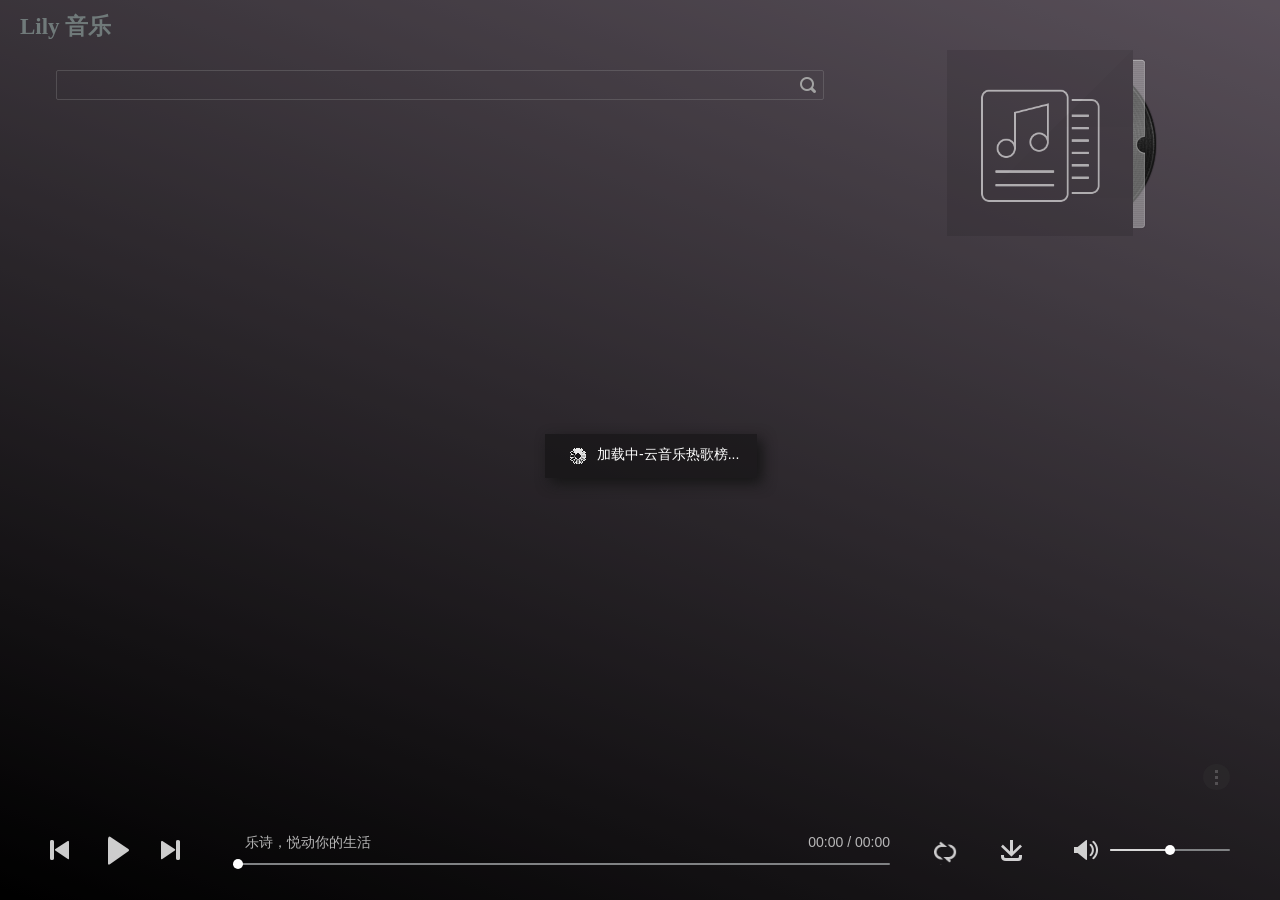
==== Lily_music/index.html @ 2f6d57e0 "结尾，暂告一段落" ====
<!doctype html>
<html>
<head>
    <meta http-equiv="Content-Type" content="text/html;charset=UTF-8">
    <meta http-equiv="X-UA-Compatible" content="IE=edge">
    <meta name="Keywords" content="关键词,关键词">
    <meta name="Description" content="网页描述">
    <meta name="viewport" content="width=device-width, initial-scale=1, user-scalable=0">
    <meta name="renderer" content="webkit">
    <meta name="generator" content="KodCloud">
    <meta http-equiv="Cache-Control" content="no-siteapp">
    
    <!-- 强制移动设备下全屏，仅支持部分浏览器) -->
    <meta name="apple-mobile-web-app-capable" content="yes">
    <meta name="apple-touch-fullscreen" content="yes">
    <meta name="apple-mobile-web-app-status-bar-style" content="black">
    <meta name="full-screen" content="yes"><!--UC强制全屏-->
    <meta name="browsermode" content="application"><!--UC应用模式-->
    <meta name="x5-fullscreen" content="true"><!--QQ强制全屏-->
    <meta name="x5-page-mode" content="app"><!--QQ应用模式-->
    
    <title>Lily_music</title>
    
    
    <!-- 引入jQuery官方类库 -->
    <script src="js/jquery.min.js"></script>
    
    <!-- 总样式表 -->
    <link rel="stylesheet" type="text/css" href="css/index.css">
    
    <!-- 响应式优化 -->
    <link rel="stylesheet" type="text/css" href="css/small.css">
    
    <!-- 滚动条美化 -->
    <link rel="stylesheet" type="text/css" href="css/jquery.mCustomScrollbar.min.css">
    
    <!-- layer弹窗插件样式文件 -->
    <link rel="stylesheet" href="js/layer/skin/default/layer.css?v=3.0.2302" id="layuicss-skinlayercss">

    <!-- 加载动画 -->
    <link type="text/css" rel="stylesheet" href="css/kr-loading.css" />
</head>
<body>

<div id="blur-img"></div>

<!-- 头部logo -->
<div class="header">
    <div class="logo">
        Lily 音乐
    </div>
</div> 

<!-- 中间 -->
<div class="center">
    <div class="container">
        <div class="btn-bar">
            <!-- tab按钮区 -->
            <div class="btn-box" id="btn-area">
                <span class="btn" data-action="player" hidden>正在播放</span>
                <span class="btn active" data-action="list" title="正在播放列表">播放列表</span>
            </div>
            <div class="serchsongs">
                <input type="text" name="keywords" maxlength="16" id="krserwords"/>
                <div class="searchDivIcon"><span class="searchIcon"></span></div>
            </div>
        </div> 
        
        <div class="data-area">
            <!--歌曲歌单-->
            <div id="sheet" class="data-box" hidden></div>
            
            <!--音乐播放列表-->
            <div id="main-list" class="music-list data-box mCustomScrollbar" data-mcs-theme="minimal">

            </div>
        </div>
        
        <!-- 右侧封面及歌词展示 -->
        <div class="player" id="player">
            <!--歌曲封面-->
            <div class="cover">
                <img src="images/player_cover.png" class="music-cover" id="music-cover">
            </div>
            <!--滚动歌词-->
            <div class="lyric">
                <ul id="lyric"></ul>
            </div>
            <div id="music-info" title="点击查看歌曲信息"></div>
        </div>
    </div>
</div>

<!--播放器-->
<audio id="audio"></audio>

<!-- 播放器底部区域 -->
<div class="footer">
    <div class="container">
        <div class="con-btn">
            <a href="javascript:;" class="player-btn btn-prev" title="上一首"></a>
            <a href="javascript:;" class="player-btn btn-play" title="暂停/继续"></a>
            <a href="javascript:;" class="player-btn btn-next" title="下一首"></a>
        </div>
    

        <div class="vol">
            <div class="quiet">
                <a href="javascript:;" class="player-btn btn-quiet" title="静音"></a>
            </div>
            <div class="volume">
                <div class="volume-box">  
                    <div id="volume-progress" class="mkpgb-area">
                        <div class="mkpgb-bar"></div>
                        <div class="mkpgb-cur"></div>
                        <div class="mkpgb-dot"></div>
                    </div>
                </div>
            </div>
        </div>
        
        <div class="others">
            <a href="javascript:;" class="player-btn btn-order" title="列表循环"></a>
            <a href="javascript:;" class="player-btn btn-download" title="下载"></a>
        </div>

        <div class="progress">
            <div class="progress_msg">
                <div class="music_title">乐诗，悦动你的生活</div>
                <div class="time_area">
                    <span class="current_time">00:00</span> /
                    <span class="all_time">00:00</span>
                </div>
            <div class="clear"></div>
            </div>
            <div class="progress-box">  
                <div id="music-progress" class="mkpgb-area">
                    <div class="mkpgb-bar"></div>
                    <div class="mkpgb-cur"></div>
                    <div class="mkpgb-dot"></div>
                </div>
            </div>
        </div>
    </div>
</div>
<!--下载按钮-->
<a id="downabo" download=""></a>

<!-- 加载动画相关js -->
<script src="js/sg.js"></script>
<script src="js/kr_util.js"></script>

<!-- layer弹窗插件 -->
<script src="js/layer/layer.js"></script>

<!-- 列表方法 -->
<script src="js/list_function.js"></script>

<!-- 注册播放器 -->
<script src="js/music_play.js"></script>

<!-- 装载歌词 -->
<script src="js/lyric.js"></script>

<!-- 滚动条美化插件 -->
<script src="js/jquery.mCustomScrollbar.concat.min.js"></script>

<!-- 背景模糊化插件 -->
<script src="js/background-blur.min.js"></script>


</body>
</html>
---- Lily_music/css/index.css ----
@charset "utf-8";

blockquote, body, button, dd, dl, dt, fieldset, form, h1, h2, h3, h4, h5, h6, hr, html, input, lengend, li, ol, p, pre, td, textarea, th, ul {
    margin: 0;
    padding: 0
}
audio{display: none;}
body, button, input, select, textarea, th {
    color: #333;
    background-color: #fff;
    font-size: 14px;
    line-height: 1.5;
    font-family: poppin, 'PingFang SC', Tahoma, Arial, \5FAE\8F6F\96C5\9ED1, sans-serif;
    font-family: Tahoma, Arial, \5FAE\8F6F\96C5\9ED1, sans-serif/9
}
h1, h2, h3, h4, h5, h6 {
    font-size: 100%
}
li {
    list-style: none
}
img {
    border: 0 none;
    -ms-interpolation-mode: bicubic;
    image-rendering: optimizeQuality
}
input[type=button], input[type=submit] {
    cursor: pointer
}
button {
    cursor: pointer
}
table {
    border-collapse: collapse;
    border-spacing: 0
}
a {
    color: #333;
    text-decoration: none
}
a:hover {
    color: #31c27c;
    text-decoration: none
}
a:focus, button:focus, input:focus {
    outline: 0
}
.text-center {text-align: center;}
.clear-fix {zoom: 1;}
.clear-fix:before, .clear-fix:after {display: table;line-height: 0;content: "";}
.clear-fix:after {clear: both; }
.hidden {display: none !important;}
/*滚动条美化*/
.mCSB_container::-webkit-scrollbar{width:0;height:0}
#lyric::-webkit-scrollbar{width:0;height:0}

html,body{
    height: 100%;
    width: 100%;
    background-color: #777970;
    overflow: hidden;
}
body {
    /* Permalink - use to edit and share this gradient: http://colorzilla.com/gradient-editor/#ba43a8+0,ea4fce+62,537bad+100&amp;0.38+0,0.17+61,0.8+100 */
    /* IE9 SVG, needs conditional override of 'filter' to 'none' */
    background: #000000;
    filter: progid:DXImageTransform.Microsoft.gradient(startColorstr='#7f7280', endColorstr='#000000');
    background-image: -webkit-linear-gradient(200deg, #7f7280, #000000);
    background-image: -moz-linear-gradient(200deg, #7f7280, #000000);
    background-image: -o-linear-gradient(200deg, #7f7280, #000000);
    background-image: -ms-linear-gradient(200deg, #7f7280, #000000);
    background-image: linear-gradient(200deg, #7f7280, #000000);
    
    overflow: hidden;
}

.clear{clear: both;}

/* 模糊图像层 */
#blur-img {
    position: fixed;
    height: 100%;
    left: -10%;
    width: 120%;
    overflow: hidden;
}
/* 移动端使用的模糊图像层 */
#mobile-blur {
    -webkit-filter: blur(50px);
    filter: blur(50px);
    -webkit-transform: scale(1.15);
    transform: scale(1.15);
    position: absolute;
    top: 0;
    bottom: 0;
    left: 0;
    z-index: 1;
    width: 100%;
    background-size: cover;
    background-position: bottom center;
}
/* 图像遮罩层 */
.blur-mask {
    display: none;
    position: absolute;
    width: 100%;
    height: 100%;
    background-color: #000;
    filter:alpha(opacity=30); 
    -moz-opacity:0.3; 
    opacity:0.3;
    top: 0;
    left: 0;
    overflow: hidden;
}

.mobile-mask {
    filter:alpha(opacity=60); 
    -moz-opacity:0.6; 
    opacity:0.6;
}

#mkplayer{
    display: none;
}
.header {
    height: 50px;
    position: absolute;
}
.logo {
    transition: all 0.25s ease;
    -webkit-transition: all 0.25s ease;
    -moz-transition: all 0.25s ease;
    -o-transition: all 0.25s ease;
    -ms-transition: all 0.25s ease;
    display: inline-block;
    font-size: 23px;
    color: #707a7a;
    font-weight: bold;
    font-family: serif;
    cursor: pointer;
    margin: 10px 20px;
}
.logo:hover {
    color: #fff;
}

/* 宽度约束容器 */
.container{
    position: relative;
    width: 100%;
    height: 100%;
    max-width: 1200px;
    margin: 0 auto;
}

/* 中部主要容器 */
.center{
    position: absolute;
    width: 100%;
    top: 50px;
    bottom: 100px;
}

/* 顶部按钮条 */
.btn-bar {
    position: absolute;
    display: inline-block;
    left: 0;
    right: 400px;
    height: 74px;
}

/* 搜素框 */
.serchsongs{
    position: relative;
    margin: 20px auto;
    height: 28px;
    outline: none;
    border: 1px solid rgba(150,150,150,.3);
    width: 95.7%;
    background: transparent;
    border-radius: 2px;
}
.serchsongs input{
    width: 94%;
    background: transparent;
    border: none;
    height: 100%;
    color: rgba(225,225,225,.8);
    outline: none;
    text-indent: 8px;
    font-size: 14px;
}
.serchsongs .searchDivIcon{
    width: 28px;
    height: 28px;
    position: absolute;
    top: 0;
    right: 0;
    cursor:pointer;
}
.serchsongs .searchIcon{
    position: absolute;
    top: 6px;
    right: 7px;
    border: 0 none;
    width: 16px;
    height: 16px;
    background: url(../images/icon_sprite.png);
    background-position: 0 -40px;
}

/* 顶部按钮区域 */
.btn-box {
    position: absolute;
    top: 0;
    bottom: 10px;
    left: 10px;
    right: 10px;
}
#btn-area span{
    display: none;
}
/* 常规按钮 */
.btn {
    transition: all 0.25s ease;
    -webkit-transition: all 0.25s ease;
    -moz-transition: all 0.25s ease;
    -o-transition: all 0.25s ease;
    -ms-transition: all 0.25s ease;
    -webkit-user-select: none;
    -moz-user-select: none;
    -ms-user-select: none;
    user-select: none;
    display: inline-block;
    position: relative;
    border-radius: 2px;
    border: 1px solid #fff;
    border: 1px solid rgba(150,150,150,.5);
    color: #fff;
    opacity: .8;
    filter: alpha(opacity=80);
    cursor: pointer;
    font-size: 14px;
    padding: 6px 25px;
    margin: 0 2px;
}
.btn:hover {
    border: 1px solid #fff;
    opacity: 1;
    filter: alpha(opacity=100);
}
.btn[data-action='player'] {
    display: none;
}

/* 搜索工具样式 */
#search-area {
    padding: 25px 15px;
}
.search-group {
    font-size: 0;
    padding-bottom: 10px;
}
.search-group>input, .search-group>button {
    -webkit-box-sizing: border-box;
    -moz-box-sizing: border-box;
    box-sizing: border-box;
}
.search-group>input {
    padding: 5px;
    border: 1px solid #a7a1a1;
    height: 35px;
    width: 80%;
}
.search-group>button {
    border: 1px solid #a7a1a1;
    background-color: #eee;
    height: 35px;
    margin-left: -1px;
    width: 20%;
    white-space: nowrap;
    text-overflow: clip;
    overflow: hidden;
}
.radio-group>label {
    margin-right: 10px;
    cursor: pointer;
}
.radio-group>label>input {
    vertical-align: -2px;
}

/* 左侧主体数据区 */
.data-area {
    position: absolute;
    left: 0;
    right: 400px;
    top: 50px;
    bottom: 0;
    overflow: hidden;
}

/* 数据区域容器 */
.data-box {
    position: absolute;
    left: 10px;
    right: 10px;
    top: 10px;
    bottom: 10px;
    overflow-y: auto;
}

/*以下是播放列表 css 样式*/
/* 列表头 */
.list-head {
    height: 40px;
}
.listitems{
    width: 100%;
    height: 50px;
    line-height: 50px;
    color: #bdbdbe;
    color: rgba(225,225,225,.8);
    font-size: 14px;
    overflow: hidden;
    border-bottom: 1px solid rgba(150,150,150,.1);
    cursor: default;
    position: relative;
}
/* 一项数据 */
.list-item {
    width: 100%;
    height: 50px;
    line-height: 50px;
    color: #bdbdbe;
    color: rgba(225,225,225,.8);
    font-size: 14px;
    overflow: hidden;
    border-bottom: 1px solid rgba(150,150,150,.1);
    cursor: default;
    position: relative;
}

/* 正在播放的那项 */
.list-playing {
    color: #fff;
}

/* 列表数字 */
.list-num {
    display: block;
    width: 30px;
    text-align: center;
    float: left;
    overflow: hidden;
}
/* 正在播放的那项数字 */
.list-playing .list-num {
    background: url("../images/wave.gif") 10px 20px no-repeat;
    text-indent: -99px;
}

/* 音乐名字 */
.music-name {
    position: relative;
    display: block;
    width: auto;
    margin-left: 40px;
    margin-right: 270px;
    height: 100%;
    -webkit-user-select: none;
    -moz-user-select: none; /*禁止双击选定*/
    -ms-user-select: none;
    -o-user-select: none;
    user-select: none;

    overflow: hidden;
    white-space: nowrap;
    text-overflow: ellipsis;
}
/* 鼠标滑过时音乐名字被截断 */
.music-name-cult {
    max-width: 300px;
    display: block;
    word-break: keep-all;
    white-space: nowrap;
    overflow: hidden;
    text-overflow: ellipsis;
} 
.list-item:hover .music-name-cult {
    padding-right: 150px;
}
.list-playing .music-name-cult {
    padding-right: 150px;
}
/* 作者名称与音乐时长 */
.auth-name{
    margin-right: 12px;
    position: relative;
    display: block;
    width: 150px;
    float: right;
    height: 100%;
    word-break: keep-all;
    white-space: nowrap;
    overflow: hidden;
    text-overflow: ellipsis;
}
.music-album {
    position: relative;
    display: block;
    width: 100px;
    float: right;
    height: 100%;
    word-break: keep-all;
    white-space: nowrap;
    overflow: hidden;
    text-overflow: ellipsis;
}

/* 移动端的菜单图标 */
.list-mobile-menu {
    display: none;
}

/*列表中滑动出现的菜单*/
.list-menu {
    position: absolute;
    right: 10px;
    top: 50%;
    overflow: hidden;
    font-size: 0;
    height: 36px;
    margin-top: -18px;
    float: right;
    display: none;
}
.list-item:hover .list-menu {
    display: block;
}
.list-head:hover .list-menu {
    display: none;
}

/* 列表中滑动出现的小图标 */
.list-icon {
    display: block;
    width: 36px;
    height: 36px;
    background-image: url("../images/icon_list_menu.png");
    float: left;
    margin-left: 10px;
    cursor: pointer;
}
.list-playing .list-menu{
    display: block;
}
.list-playing .icon-stops{
    background-position: -80px 36px;
}
.list-playing .icon-stops:hover{
    background-position: -120px 36px;
}
.icon-play {
    background-position: -80px 0;
}
.icon-play:hover {
    background-position: -120px 0;
}
.icon-download {
    background-position: -80px -120px;
}
.icon-download:hover {
    background-position: -120px -120px;
}
.icon-share {
    background-position: -80px -40px;
}
.icon-share:hover {
    background-position: -120px -40px;
}

/* 分享弹窗中的链接框 */
.share-url {
    width: 100%;
    margin-top: 10px;
    margin-bottom: 10px;
    line-height: 30px;
    box-sizing: border-box;
    padding: 0 5px;
    border: 1px solid #ccc;
    box-shadow: 1px 1px 5px rgba(0,0,0,.1) inset;
    color: #333;
    height: 35px;
}
.share-tips {
    font-size: 12px;
    color: #a9a9a9;
}

/* 列表中可以被点击的横条 */
.list-clickable {
    cursor: pointer;
}

/* 以下是歌单 css 样式 */
/* 歌单中的一项 */
.sheet-item {
    position: relative;
    display: block;
    width: 25%;
    float: left;
    text-align: center;
}
/* 歌单封面 */
.sheet-cover {
    display: block;
    width: 100px;
    height: 100px;
    margin: 10px auto;
    cursor: pointer;
}
/* 正在播放的列表  */
.sheet-playing:before {
    content: url(../images/wave.gif);
    position: absolute;
    top: 90px;
    left: 50%;
    margin-left: -45px;
}

/* 歌单名字 */
.sheet-name {
    /*padding: 0 5px;*/
    display: inline-block;
    max-width: 120px;
    white-space: nowrap;
    text-overflow: ellipsis;
    -o-text-overflow: ellipsis;
    overflow: hidden;
    margin-bottom: 10px;
    color: #fff;
    cursor: pointer;
    font-size: 12px;
}
/* 播放列表分割标题栏 */
.sheet-title-bar {
    border-radius: 2px;
    margin: 20px 0;
    text-align: center;
    line-height: 40px;
    height: 40px;
    color: #C5C5C5;
    background-color: rgba(0, 0, 0, 0.12);
}
.login-btn {
    cursor: pointer;
}
.login-btn:hover {
    color: #31c27c;
}

/* 以下是界面右侧 css 样式 */
/* 播放器主体(歌词和封面) */
.player {
    height: 100%;
    width: 400px;
    float: right;
    position: relative;
}

/* 歌曲封面区域 */
.cover {
    position: relative;
    display: block;
    width: 186px;
    height: 186px;
    margin: auto;
}

.cover:after {
    content: "";
    position: absolute;
    left: 9px;
    top: 0;
    width: 201px;
    height: 180px;
    background: url(../images/album_cover_player.png) 0 0 no-repeat;
    pointer-events: none;
}
/* 歌曲封面图片 */
.music-cover {
    vertical-align: middle;
    width: 186px;
    height: 186px;
}

/* 歌词显示区域 */
.lyric {
    position: absolute;
    left: 10px;
    right: 10px;
    top: 195px;
    bottom: 10px;
    overflow: hidden;
    text-align: center;
    color: #bdbdbe;
    color: rgba(225,225,225,.8);
    line-height: 28px;
    padding: 20px 0;
}
/* 歌词ul */
#lyric {
    position: absolute;
    width: 100%;
    top: 0;
    bottom: 0;
    overflow: hidden;
}
#lyric>li {
    word-break: keep-all;
    white-space: nowrap;
    overflow: hidden;
    text-overflow: ellipsis;
}
/* 正在播放的那一句歌词 */
#lyric .lplaying {
    color: #31c27c;
}
/* 歌词显示区显示的提示语(如加载中、无歌词等) */
.lyric-tip {
    position: absolute;
    width: 100%;
    top: 50%;
}

/* 歌曲信息按钮 */
#music-info {
    transition: all 0.25s ease;
    -webkit-transition: all 0.25s ease;
    -moz-transition: all 0.25s ease;
    -o-transition: all 0.25s ease;
    -ms-transition: all 0.25s ease;
    position: absolute;
    width: 27px;
    height: 26px;
    border-radius: 13px;
    right: 10px;
    bottom: 10px;
    cursor: pointer;
    color: #fff;
    text-align: center;
    line-height: 26px;
    font-weight: bold;
    background-image: url(../images/player.png);
    background-position: -28px -367px;
    background-color: #353535;
    opacity: 0.3;
    filter: Alpha(opacity=30);
}
#music-info:hover {
    opacity: 1;
    filter: Alpha(opacity=100);
}
/* 标题 */
.info-title {
    color: #B2AFAF
}
.info-btn {
    cursor: pointer;
    color: #31c27c;
}
.info-btn:hover {
    text-decoration: underline;
}
/* 底部 */
.footer {
    height: 100px;
    bottom: 0;
    width: 100%;
    position: absolute;
}

/* 带图片的按钮 */
.player-btn {
    background-image: url("../images/player.png");
    opacity: .8;
    filter: alpha(opacity=80)
}
.player-btn:hover {
    opacity: 1;
    filter: alpha(opacity=100)
}
/* 暂停状态 */
.btn-state-paused {
    background-position: -30px 0;
}
/* 控制按钮(上一首、播放、下一首)区域 */
.con-btn {
    float: left;
    width: 130px;
    height: 100%;
    position: relative;
    margin: 0 10px;
}
.con-btn a{
    display: inline-block;
    position: absolute;
    top: 50%; 
}
.btn-prev{
    background-position: 0 -30px;
    width: 19px;
    height: 20px;
    margin-top: -10px; 
}

.btn-play{
    width: 21px;
    height: 29px;
    margin-top: -14.5px; 
    left: 53%;
    margin-left: -10.5px; 
}
.btn-next{
    background-position: 0 -52px;
    right: 0%;
    width: 19px;
    height: 20px;
    margin-top: -10px; 
}
.btn-order{
    background-position: 0 -173px;
    background-size: 450%;
    left: 26%;
    width: 25px;
    height: 25px;
    margin-top: -10px; 
}
.btn-order-single {
    background-position: 0 -196px;
}
.btn-order-list {
    background-position: 0 -173px;
}
.btn-order-random {
    background-position: 0 -62px;
    height: 18px;
    margin-top: -9px;
}

/* 音乐进度条区域 */
.progress {
    width: auto;
    margin-left: 188px;
    margin-right: 350px;
    height: 100%;
    position: relative;
}

/*歌曲标题和时间*/
.progress_msg{
    position: absolute;
    width: 100%;
    top: 32%;
    color: rgba(225,225,225,.8);
}
.progress_msg .music_title{
    float: left;
    width: 65%;
    margin-left: 17px;
    overflow: hidden;
    white-space: nowrap;
    text-overflow: ellipsis;
}
.progress_msg .time_area{
    float: right;
}
.current_time{

}
.all_time{

}

/* 限制进度条的盒子 */
.progress-box {
    position: absolute;
    height: 20px;
    left: 10px;
    right: 0;
    top: 63%;
    margin-top: -9px;
}

/* 分享、下载、循环控制*/
.others{
    width: 130px;
    height: 100%;
    float: right;
    margin: 0 10px;
    position: relative;
}
.others a{
    display: inline-block;
    position: absolute;
    top: 50%;
}
.btn-download{
    left: 78%;
    width: 25px;
    height: 23px;
    margin-top: -10px;
    background-position: 0 -120px;
}


/* 音量控制区域 */
.vol {
    float: right;
    width: 200px;
    height: 100%;
    right: 0;
    position: relative;
}

.quiet {
    width: 60px;
    height: 100%;
    position: relative;
    float: left;
}
.btn-quiet{
    display: inline-block;
    position: absolute;
    width: 26px;
    height: 21px;
    top: 50%;
    right: 0;
    margin-top: -10px;
    background-position: 0 -144px;
}
.btn-state-quiet {
    background-position: 0 -182px;
}
.volume {
    position: relative;
    margin-left: 60px;
    height: 100%;
    overflow: hidden;
}
/* 限制声音进度条的盒子 */
.volume-box {
    position: absolute;
    height: 20px;
    left: 10px;
    right: 10px;
    top: 50%;
    margin-top: -10px;
}
/*初始化音量条的样式为一半音量*/
.volume-box .mkpgb-cur{
    width:50%;
}
.volume-box .mkpgb-dot{
    left: 50%;
}

/* 进度条可点击区域 */
.mkpgb-area {
    position: relative;
    cursor: pointer;
    height: 100%;
}
/* 进度条有背景区域 */
.mkpgb-bar {
    position: absolute;
    top: 50%;
    left: 0;
    right: 0;
    height: 2px; 
    margin-top: -1px; 
    border-radius: 2px;
    background-color: #808284;
    overflow: hidden;
}
/* 进度条已完成区域 */
.mkpgb-cur {
    position: absolute;
    background-color: #D8D8D8; 
    width: 0; 
    height: 2px; 
    top: 50%;
    margin-top: -1px; 
    border-radius: 2px;
    transition: all 0.25s ease;
    -webkit-transition: all 0.25s ease;
    -moz-transition: all 0.25s ease;
    -o-transition: all 0.25s ease;
    -ms-transition: all 0.25s ease;
}
/* 进度条小点 */
.mkpgb-dot {
    width: 10px; 
    height: 10px; 
    background-color: #fff; 
    border-radius: 5px; 
    overflow: hidden; 
    position: absolute; 
    left: 0px; 
    margin-left: -5px; 
    top: 50%; 
    margin-top: -5px;
    transition: all 0.25s ease;
    -webkit-transition: all 0.25s ease;
    -moz-transition: all 0.25s ease;
    -o-transition: all 0.25s ease;
    -ms-transition: all 0.25s ease;
}
/* 进度条禁止点击样式 */
.mkpgb-locked {
    cursor: default;
}

/* 闪动效果作者：qiuye */
.dot-move {
    -webkit-box-shadow: 0 0 20px #fff;
    -moz-animation: dot-move 3s linear 2s infinite;
    -webkit-animation: dot-move 3s linear 2s infinite;
    -o-animation: dot-move 3s linear 2s infinite;
    -ms-animation: dot-move 3s linear 2s infinite;
}

/* 弹出层自定义样式 */
.mylayerClass{
    color: rgb(212, 212, 212);
}

/* 下载按钮 */
#downabo{display: none;}

@-webkit-keyframes dot-move{0%{-webkit-box-shadow: 0 0 20px #fff;}25%{-webkit-box-shadow: 0 0 10px #fff;}50%{-webkit-box-shadow: 0 0 0px #fff;}75%{-webkit-box-shadow: 0 0 10px #fff;}100%{-webkit-box-shadow: 0 0 20px #fff;}}
@keyframes dot-move{0%{-webkit-box-shadow: 0 0 10px #363333;}25%{-webkit-box-shadow: 0 0 7px #363333;}50%{-webkit-box-shadow: 0 0 0px #fff;}75%{-webkit-box-shadow: 0 0 6px #fff;}100%{-webkit-box-shadow: 0 0 10px #363333;}}
---- Lily_music/css/small.css ----
@charset "utf-8";

/* 小于 895px 采用这个样式 */
@media screen and (max-width: 895px) {
    /*隐藏头部logo*/
    .header {
        display: none;
    }
    /*中部顶格*/
    .center {
        top: 0;
    }
    
    /* 调出播放器按钮 */
    .btn[data-action='player'] {
        display: inline-block;
    }
    
    /* 按钮工具条区域 */
    #btn-area span{
        display: block;
    }
    .btn-bar {
        height: 35px;
        right: 0;
        z-index: 999;
    }
    .btn-box {
        background-color: #000;
        background-color: rgba(0, 0, 0, 0.12);
        position: absolute;
        top: 0;
        bottom: 0;
        left: 0;
        right: 0;
    }
    .btn {
        margin: 0;
        padding: 0;
        width: 50%;
        height: 100%;
        display: block;
        float: left;
        border: none;
        text-align: center;
        line-height: 35px;
        color: #C5C5C5;
    }
    .btn:hover {
        border: none;
    }
    .btn-box .active:after {
        content: '';
        display: block;
        border-bottom: 3px solid #A2A0A0;
        margin-top: -3px;
    }
    /*搜索*/
    .serchsongs{
        top:24px;
        width: 94%;
    }
    
    /* 中部容器区域 */
    .data-area {
        top: 40px;
    }
    
    /*数据区域占满整个屏幕*/
    .data-area {
        right: 0;
        top: 66px;
    }
    
    
    /*列表菜单不显示*/
    .list-menu {
        display: none!important;
    }
    .music-name-cult {
        padding-right: 0!important;
    }
    
    /* 专辑区域腾出位置 */
    .music-album {
        margin-right: 30px;
    }
    /* 小屏幕的列表菜单 */
    .list-mobile-menu {
        position: absolute;
        display: block;
        width: 30px;
        height: 30px;
        background-image: url(../images/player.png);
        background-position: -30px -365px;
        right: 0;
        top: 50%;
        -webkit-transform: translateY(-50%);
           -moz-transform: translateY(-50%);
            -ms-transform: translateY(-50%);
             -o-transform: translateY(-50%);
                transform: translateY(-50%);
        z-index: 2;
        cursor: pointer;
    }
    
    /*控制按钮区域缩小*/
    .con-btn {
        width: 120px;
    }
    /*进度条调整*/
    .progress {
        width: auto;
        margin-left: 158px;
        margin-right: 135px;
        height: 100%;
        position: relative;
    }
    /*音量控制区域隐藏*/
    .vol {
        display: none;
    }
    
    /*隐藏右侧歌词及封面*/
    .player {
        display: none;
        width: 100%;
    }
    .cover {
        margin-top: 60px;
    }
    #lyric {
        overflow-x: hidden;
        overflow-y: auto;
    }
    .lyric {
        top: 260px;
    }
    .btn-download{
        left: 70%;
    }
}

/* 小于 620px 采用这个样式 */
@media screen and (max-width: 620px) {
    /*专辑信息不显示*/
    .music-album {
        display: none;
    }
    /*歌手名字*/
    .auth-name {
        width: 35%;
        padding-right: 30px;
        box-sizing: border-box;
    }
    /*音乐名字拉长*/
    .music-name {
        margin-right: 35%;
    }
    
    /*其他隐藏*/
    .others{
        display: none;
    }
    /*进度条调整*/
    .progress {
        width: auto;
        margin-left: 148px;
        margin-right: 20px;
        height: 100%;
        position: relative;
    }
}

/* 小于 500px 采用这个样式 */
@media screen and (max-width: 500px) {
    .center {
        bottom: 60px;
    }
    /* 歌单封面 */
    .sheet-item {   
        width: 33.33%;
    }
    /* 歌单名字 */
    .sheet-name {
        max-width: 100px;
    }
    .cover {
        margin-top: 50px;
    }
    .footer {
        height: 60px;
    }
    /*歌曲信息隐藏*/
    .progress_msg{
        display: none;
    }
    /*歌曲进度条移为水平*/
    .progress-box{
        top: 50%;
    }
}

/* 小于 350px 采用这个样式 */
@media screen and (max-width: 350px) {
    /* 歌单封面 */
    .sheet-item {   
        width: 50%;
    }
}
---- Lily_music/js/layer/skin/default/layer.css ----
.layui-layer-imgbar,.layui-layer-imgtit a,.layui-layer-tab .layui-layer-title span,.layui-layer-title{text-overflow:ellipsis;white-space:nowrap}*html{background-image:url(about:blank);background-attachment:fixed}html #layuicss-skinlayercss{display:none;position:absolute;width:1989px}.layui-layer,.layui-layer-shade{position:fixed;_position:absolute;pointer-events:auto}.layui-layer-shade{top:0;left:0;width:100%;height:100%;_height:expression(document.body.offsetHeight+"px")}.layui-layer{-webkit-overflow-scrolling:touch;top:150px;left:0;margin:0;padding:0;background-color:rgba(0, 0, 0, 0.75);-webkit-background-clip:content;box-shadow:1px 1px 50px rgba(0,0,0,.3)}.layui-layer-close{position:absolute}.layui-layer-content{position:relative}.layui-layer-border{border:1px solid #B2B2B2;border:1px solid rgba(0,0,0,.1);box-shadow:1px 1px 5px rgba(0,0,0,.2)}.layui-layer-load{background:url(loading-1.gif) center center no-repeat #eee}.layui-layer-ico{background:url(icon.png) no-repeat}.layui-layer-btn a,.layui-layer-dialog .layui-layer-ico,.layui-layer-setwin a{display:inline-block;*display:inline;*zoom:1;vertical-align:top}.layui-layer-move{display:none;position:fixed;*position:absolute;left:0;top:0;width:100%;height:100%;cursor:move;opacity:0;filter:alpha(opacity=0);background-color:#fff;z-index:2147483647}.layui-layer-resize{position:absolute;width:15px;height:15px;right:0;bottom:0;cursor:se-resize}.layui-layer{border-radius:2px;-webkit-animation-fill-mode:both;animation-fill-mode:both;-webkit-animation-duration:.3s;animation-duration:.3s}@-webkit-keyframes layer-bounceIn{0%{opacity:0;-webkit-transform:scale(.5);transform:scale(.5)}100%{opacity:1;-webkit-transform:scale(1);transform:scale(1)}}@keyframes layer-bounceIn{0%{opacity:0;-webkit-transform:scale(.5);-ms-transform:scale(.5);transform:scale(.5)}100%{opacity:1;-webkit-transform:scale(1);-ms-transform:scale(1);transform:scale(1)}}.layer-anim{-webkit-animation-name:layer-bounceIn;animation-name:layer-bounceIn}@-webkit-keyframes layer-zoomInDown{0%{opacity:0;-webkit-transform:scale(.1) translateY(-2000px);transform:scale(.1) translateY(-2000px);-webkit-animation-timing-function:ease-in-out;animation-timing-function:ease-in-out}60%{opacity:1;-webkit-transform:scale(.475) translateY(60px);transform:scale(.475) translateY(60px);-webkit-animation-timing-function:ease-out;animation-timing-function:ease-out}}@keyframes layer-zoomInDown{0%{opacity:0;-webkit-transform:scale(.1) translateY(-2000px);-ms-transform:scale(.1) translateY(-2000px);transform:scale(.1) translateY(-2000px);-webkit-animation-timing-function:ease-in-out;animation-timing-function:ease-in-out}60%{opacity:1;-webkit-transform:scale(.475) translateY(60px);-ms-transform:scale(.475) translateY(60px);transform:scale(.475) translateY(60px);-webkit-animation-timing-function:ease-out;animation-timing-function:ease-out}}.layer-anim-01{-webkit-animation-name:layer-zoomInDown;animation-name:layer-zoomInDown}@-webkit-keyframes layer-fadeInUpBig{0%{opacity:0;-webkit-transform:translateY(2000px);transform:translateY(2000px)}100%{opacity:1;-webkit-transform:translateY(0);transform:translateY(0)}}@keyframes layer-fadeInUpBig{0%{opacity:0;-webkit-transform:translateY(2000px);-ms-transform:translateY(2000px);transform:translateY(2000px)}100%{opacity:1;-webkit-transform:translateY(0);-ms-transform:translateY(0);transform:translateY(0)}}.layer-anim-02{-webkit-animation-name:layer-fadeInUpBig;animation-name:layer-fadeInUpBig}@-webkit-keyframes layer-zoomInLeft{0%{opacity:0;-webkit-transform:scale(.1) translateX(-2000px);transform:scale(.1) translateX(-2000px);-webkit-animation-timing-function:ease-in-out;animation-timing-function:ease-in-out}60%{opacity:1;-webkit-transform:scale(.475) translateX(48px);transform:scale(.475) translateX(48px);-webkit-animation-timing-function:ease-out;animation-timing-function:ease-out}}@keyframes layer-zoomInLeft{0%{opacity:0;-webkit-transform:scale(.1) translateX(-2000px);-ms-transform:scale(.1) translateX(-2000px);transform:scale(.1) translateX(-2000px);-webkit-animation-timing-function:ease-in-out;animation-timing-function:ease-in-out}60%{opacity:1;-webkit-transform:scale(.475) translateX(48px);-ms-transform:scale(.475) translateX(48px);transform:scale(.475) translateX(48px);-webkit-animation-timing-function:ease-out;animation-timing-function:ease-out}}.layer-anim-03{-webkit-animation-name:layer-zoomInLeft;animation-name:layer-zoomInLeft}@-webkit-keyframes layer-rollIn{0%{opacity:0;-webkit-transform:translateX(-100%) rotate(-120deg);transform:translateX(-100%) rotate(-120deg)}100%{opacity:1;-webkit-transform:translateX(0) rotate(0);transform:translateX(0) rotate(0)}}@keyframes layer-rollIn{0%{opacity:0;-webkit-transform:translateX(-100%) rotate(-120deg);-ms-transform:translateX(-100%) rotate(-120deg);transform:translateX(-100%) rotate(-120deg)}100%{opacity:1;-webkit-transform:translateX(0) rotate(0);-ms-transform:translateX(0) rotate(0);transform:translateX(0) rotate(0)}}.layer-anim-04{-webkit-animation-name:layer-rollIn;animation-name:layer-rollIn}@keyframes layer-fadeIn{0%{opacity:0}100%{opacity:1}}.layer-anim-05{-webkit-animation-name:layer-fadeIn;animation-name:layer-fadeIn}@-webkit-keyframes layer-shake{0%,100%{-webkit-transform:translateX(0);transform:translateX(0)}10%,30%,50%,70%,90%{-webkit-transform:translateX(-10px);transform:translateX(-10px)}20%,40%,60%,80%{-webkit-transform:translateX(10px);transform:translateX(10px)}}@keyframes layer-shake{0%,100%{-webkit-transform:translateX(0);-ms-transform:translateX(0);transform:translateX(0)}10%,30%,50%,70%,90%{-webkit-transform:translateX(-10px);-ms-transform:translateX(-10px);transform:translateX(-10px)}20%,40%,60%,80%{-webkit-transform:translateX(10px);-ms-transform:translateX(10px);transform:translateX(10px)}}.layer-anim-06{-webkit-animation-name:layer-shake;animation-name:layer-shake}@-webkit-keyframes fadeIn{0%{opacity:0}100%{opacity:1}}.layui-layer-title{padding:0 80px 0 20px;height:42px;line-height:42px;border-bottom:1px solid #eee;font-size:14px;color:#333;overflow:hidden;background-color:#F8F8F8;border-radius:2px 2px 0 0}.layui-layer-setwin{position:absolute;right:15px;*right:0;top:15px;font-size:0;line-height:initial}.layui-layer-setwin a{position:relative;width:16px;height:16px;margin-left:10px;font-size:12px;_overflow:hidden}.layui-layer-setwin .layui-layer-min cite{position:absolute;width:14px;height:2px;left:0;top:50%;margin-top:-1px;background-color:#2E2D3C;cursor:pointer;_overflow:hidden}.layui-layer-setwin .layui-layer-min:hover cite{background-color:#2D93CA}.layui-layer-setwin .layui-layer-max{background-position:-32px -40px}.layui-layer-setwin .layui-layer-max:hover{background-position:-16px -40px}.layui-layer-setwin .layui-layer-maxmin{background-position:-65px -40px}.layui-layer-setwin .layui-layer-maxmin:hover{background-position:-49px -40px}.layui-layer-setwin .layui-layer-close1{background-position:1px -40px;cursor:pointer}.layui-layer-setwin .layui-layer-close1:hover{opacity:.7}.layui-layer-setwin .layui-layer-close2{position:absolute;right:-28px;top:-28px;width:30px;height:30px;margin-left:0;background-position:-149px -31px;*right:-18px;_display:none}.layui-layer-setwin .layui-layer-close2:hover{background-position:-180px -31px}.layui-layer-btn{text-align:right;padding:0 10px 12px;pointer-events:auto;user-select:none;-webkit-user-select:none}.layui-layer-btn a{height:28px;line-height:28px;margin:6px 6px 0;padding:0 15px;border:1px solid #dedede;background-color:#f1f1f1;color:#333;border-radius:2px;font-weight:400;cursor:pointer;text-decoration:none}.layui-layer-btn a:hover{opacity:.9;text-decoration:none}.layui-layer-btn a:active{opacity:.8}.layui-layer-btn .layui-layer-btn0{border-color:#4898d5;background-color:#2e8ded;color:#fff}.layui-layer-btn-l{text-align:left}.layui-layer-btn-c{text-align:center}.layui-layer-dialog{min-width:210px}.layui-layer-dialog .layui-layer-content{position:relative;padding:20px;line-height:24px;word-break:break-all;overflow:hidden;font-size:14px;overflow-x:hidden;overflow-y:auto}.layui-layer-dialog .layui-layer-content .layui-layer-ico{position:absolute;top:16px;left:15px;_left:-40px;width:30px;height:30px}.layui-layer-ico1{background-position:-30px 0}.layui-layer-ico2{background-position:-60px 0}.layui-layer-ico3{background-position:-90px 0}.layui-layer-ico4{background-position:-120px 0}.layui-layer-ico5{background-position:-150px 0}.layui-layer-ico6{background-position:-180px 0}.layui-layer-rim{border:6px solid #8D8D8D;border:6px solid rgba(0,0,0,.3);border-radius:5px;box-shadow:none}.layui-layer-msg{min-width:180px;border:1px solid #D3D4D3;box-shadow:none}.layui-layer-hui{min-width:100px;background-color:#000;filter:alpha(opacity=60);background-color:rgba(0,0,0,.6);color:#fff;border:none}.layui-layer-hui .layui-layer-content{padding:12px 25px;text-align:center}.layui-layer-dialog .layui-layer-padding{padding:20px 20px 20px 55px;text-align:left}.layui-layer-page .layui-layer-content{position:relative;overflow:auto}.layui-layer-iframe .layui-layer-btn,.layui-layer-page .layui-layer-btn{padding-top:10px}.layui-layer-nobg{background:0 0}.layui-layer-iframe iframe{display:block;width:100%}.layui-layer-loading{border-radius:100%;background:0 0;box-shadow:none;border:none}.layui-layer-loading .layui-layer-content{width:60px;height:24px;background:url(loading-0.gif) no-repeat}.layui-layer-loading .layui-layer-loading1{width:37px;height:37px;background:url(loading-1.gif) no-repeat}.layui-layer-ico16,.layui-layer-loading .layui-layer-loading2{width:32px;height:32px;background:url(loading-2.gif) no-repeat}.layui-layer-tips{background:0 0;box-shadow:none;border:none}.layui-layer-tips .layui-layer-content{position:relative;line-height:22px;min-width:12px;padding:5px 10px;font-size:12px;_float:left;border-radius:2px;box-shadow:1px 1px 3px rgba(0,0,0,.2);background-color:#000;color:#fff}.layui-layer-tips .layui-layer-close{right:-2px;top:-1px}.layui-layer-tips i.layui-layer-TipsG{position:absolute;width:0;height:0;border-width:8px;border-color:transparent;border-style:dashed;*overflow:hidden}.layui-layer-tips i.layui-layer-TipsB,.layui-layer-tips i.layui-layer-TipsT{left:5px;border-right-style:solid;border-right-color:#000}.layui-layer-tips i.layui-layer-TipsT{bottom:-8px}.layui-layer-tips i.layui-layer-TipsB{top:-8px}.layui-layer-tips i.layui-layer-TipsL,.layui-layer-tips i.layui-layer-TipsR{top:1px;border-bottom-style:solid;border-bottom-color:#000}.layui-layer-tips i.layui-layer-TipsR{left:-8px}.layui-layer-tips i.layui-layer-TipsL{right:-8px}.layui-layer-lan[type=dialog]{min-width:280px}.layui-layer-lan .layui-layer-title{background:#4476A7;color:#fff;border:none}.layui-layer-lan .layui-layer-btn{padding:5px 10px 10px;text-align:right;border-top:1px solid #E9E7E7}.layui-layer-lan .layui-layer-btn a{background:#BBB5B5;border:none}.layui-layer-lan .layui-layer-btn .layui-layer-btn1{background:#C9C5C5}.layui-layer-molv .layui-layer-title{background:#009f95;color:#fff;border:none}.layui-layer-molv .layui-layer-btn a{background:#009f95}.layui-layer-molv .layui-layer-btn .layui-layer-btn1{background:#92B8B1}.layui-layer-iconext{background:url(icon-ext.png) no-repeat}.layui-layer-prompt .layui-layer-input{display:block;width:220px;height:30px;margin:0 auto;line-height:30px;padding:0 5px;border:1px solid #ccc;box-shadow:1px 1px 5px rgba(0,0,0,.1) inset;color:#333}.layui-layer-prompt textarea.layui-layer-input{width:300px;height:100px;line-height:20px}.layui-layer-prompt .layui-layer-content{padding:20px}.layui-layer-prompt .layui-layer-btn{padding-top:0}.layui-layer-tab{box-shadow:1px 1px 50px rgba(0,0,0,.4)}.layui-layer-tab .layui-layer-title{padding-left:0;border-bottom:1px solid #ccc;background-color:#eee;overflow:visible}.layui-layer-tab .layui-layer-title span{position:relative;float:left;min-width:80px;max-width:260px;padding:0 20px;text-align:center;cursor:default;overflow:hidden}.layui-layer-tab .layui-layer-title span.layui-layer-tabnow{height:43px;border-left:1px solid #ccc;border-right:1px solid #ccc;background-color:#fff;z-index:10}.layui-layer-tab .layui-layer-title span:first-child{border-left:none}.layui-layer-tabmain{line-height:24px;clear:both}.layui-layer-tabmain .layui-layer-tabli{display:none}.layui-layer-tabmain .layui-layer-tabli.xubox_tab_layer{display:block}.xubox_tabclose{position:absolute;right:10px;top:5px;cursor:pointer}.layui-layer-photos{-webkit-animation-duration:.8s;animation-duration:.8s}.layui-layer-photos .layui-layer-content{overflow:hidden;text-align:center}.layui-layer-photos .layui-layer-phimg img{position:relative;width:100%;display:inline-block;*display:inline;*zoom:1;vertical-align:top}.layui-layer-imgbar,.layui-layer-imguide{display:none}.layui-layer-imgnext,.layui-layer-imgprev{position:absolute;top:50%;width:27px;_width:44px;height:44px;margin-top:-22px;outline:0;blr:expression(this.onFocus=this.blur())}.layui-layer-imgprev{left:10px;background-position:-5px -5px;_background-position:-70px -5px}.layui-layer-imgprev:hover{background-position:-33px -5px;_background-position:-120px -5px}.layui-layer-imgnext{right:10px;_right:8px;background-position:-5px -50px;_background-position:-70px -50px}.layui-layer-imgnext:hover{background-position:-33px -50px;_background-position:-120px -50px}.layui-layer-imgbar{position:absolute;left:0;bottom:0;width:100%;height:32px;line-height:32px;background-color:rgba(0,0,0,.8);background-color:#000\9;filter:Alpha(opacity=80);color:#fff;overflow:hidden;font-size:0}.layui-layer-imgtit *{display:inline-block;*display:inline;*zoom:1;vertical-align:top;font-size:12px}.layui-layer-imgtit a{max-width:65%;overflow:hidden;color:#fff}.layui-layer-imgtit a:hover{color:#fff;text-decoration:underline}.layui-layer-imgtit em{padding-left:10px;font-style:normal}@-webkit-keyframes layer-bounceOut{100%{opacity:0;-webkit-transform:scale(.7);transform:scale(.7)}30%{-webkit-transform:scale(1.05);transform:scale(1.05)}0%{-webkit-transform:scale(1);transform:scale(1)}}@keyframes layer-bounceOut{100%{opacity:0;-webkit-transform:scale(.7);-ms-transform:scale(.7);transform:scale(.7)}30%{-webkit-transform:scale(1.05);-ms-transform:scale(1.05);transform:scale(1.05)}0%{-webkit-transform:scale(1);-ms-transform:scale(1);transform:scale(1)}}.layer-anim-close{-webkit-animation-name:layer-bounceOut;animation-name:layer-bounceOut;-webkit-animation-duration:.2s;animation-duration:.2s}@media screen and (max-width:1100px){.layui-layer-iframe{overflow-y:auto;-webkit-overflow-scrolling:touch}}
---- Lily_music/css/kr-loading.css ----
/*loading��ʾ��*/
.tzui-loading{background:rgba(14, 14, 14, 0.52) ;display:inline-block;color:#fff;box-shadow:5px 5px 1em #151515;position:fixed;padding:6px 2px 6px 20px;z-index:1000}
.tzui-loading .tzui-loading-cnt{padding:4px 24px;width:100%;}
.tzui-loading .tzui-loading-gif{padding:16px;float:left;background:url(../images/loading.gif) no-repeat 5px center;}
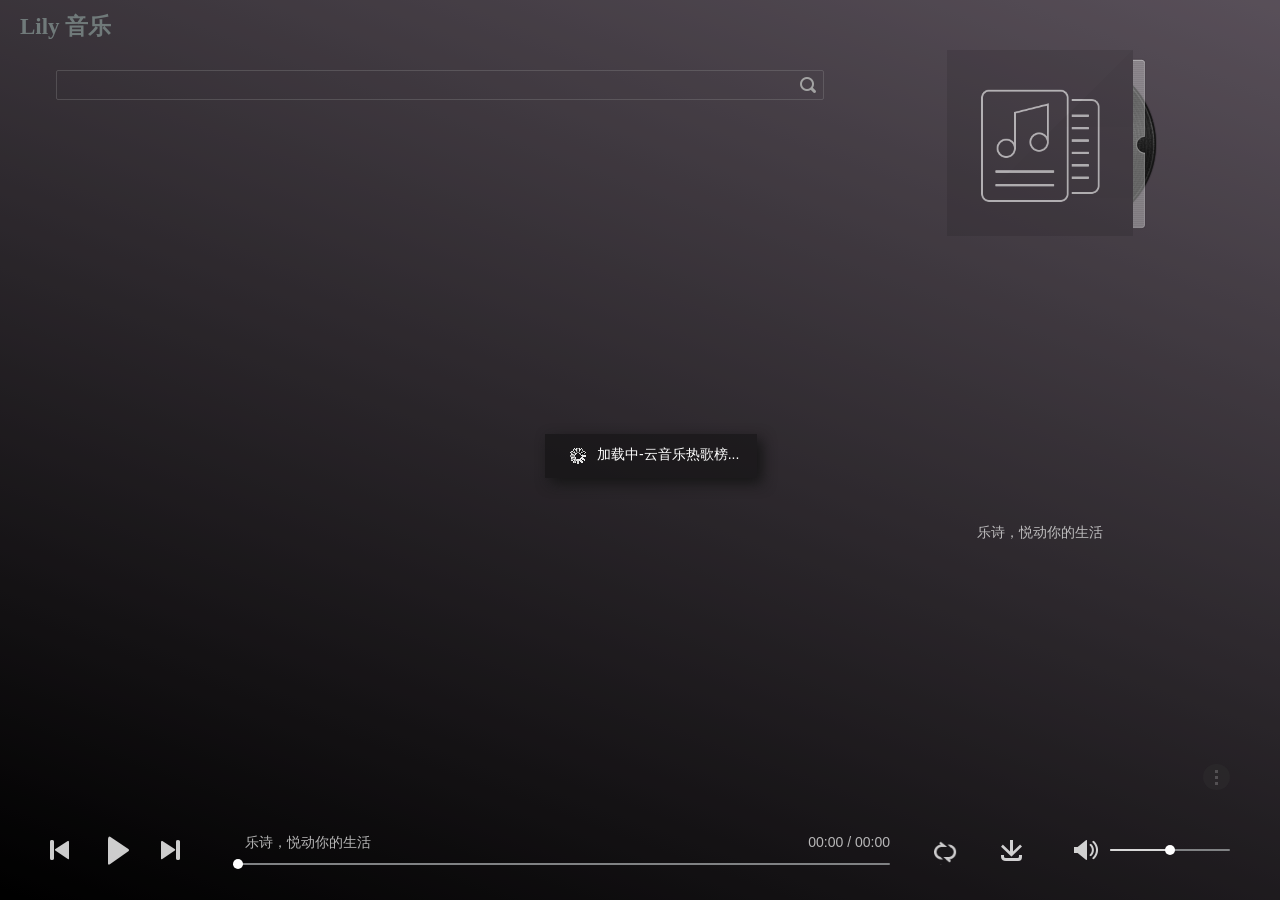
==== commit 35b385cc: "进度条上面的一点信息的调整" ====
--- a/Lily_music/index.html
+++ b/Lily_music/index.html
@@ -84,7 +84,9 @@
             </div>
             <!--滚动歌词-->
             <div class="lyric">
-                <ul id="lyric"></ul>
+                <ul id="lyric">
+                    <li class='lyric-tip'>乐诗，悦动你的生活</li>
+                </ul>
             </div>
             <div id="music-info" title="点击查看歌曲信息"></div>
         </div>
--- a/Lily_music/css/small.css
+++ b/Lily_music/css/small.css
@@ -191,14 +191,18 @@
     .footer {
         height: 60px;
     }
-    /*歌曲信息隐藏*/
+    /*歌曲信息降高一点 */
     .progress_msg{
-        display: none;
-    }
-    /*歌曲进度条移为水平*/
+        top: 17%;
+    }
+    /* 进度条上的歌曲名称隐藏 */
+    .progress_msg .music_title{
+        display: none;
+    }
+    /*歌曲进度条移为水平
     .progress-box{
         top: 50%;
-    }
+    }*/
 }
 
 /* 小于 350px 采用这个样式 */
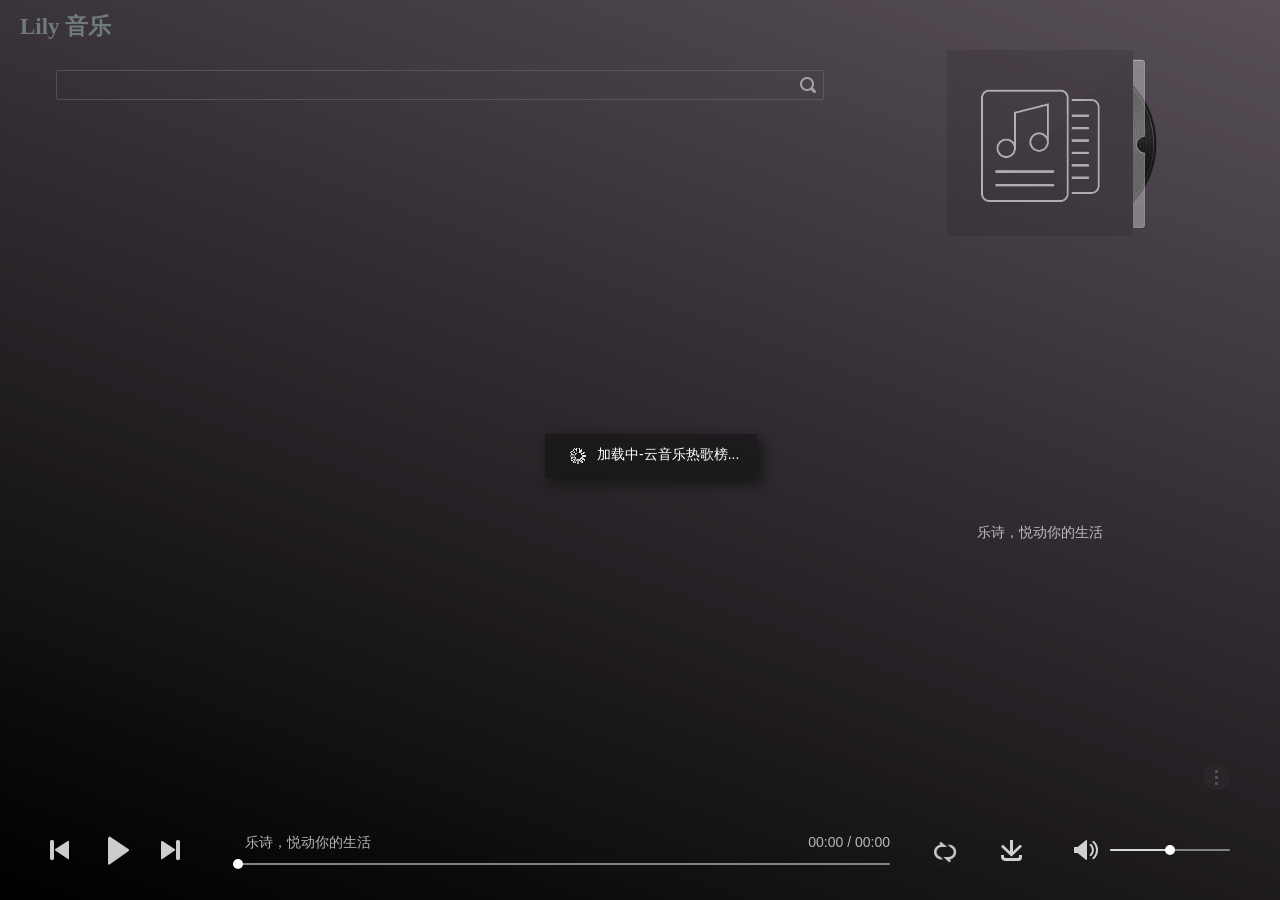
==== commit b266aa36: "暂停播放按钮的title设置" ====
--- a/Lily_music/index.html
+++ b/Lily_music/index.html
@@ -101,7 +101,7 @@
     <div class="container">
         <div class="con-btn">
             <a href="javascript:;" class="player-btn btn-prev" title="上一首"></a>
-            <a href="javascript:;" class="player-btn btn-play" title="暂停/继续"></a>
+            <a href="javascript:;" class="player-btn btn-play" title="播放"></a>
             <a href="javascript:;" class="player-btn btn-next" title="下一首"></a>
         </div>
     
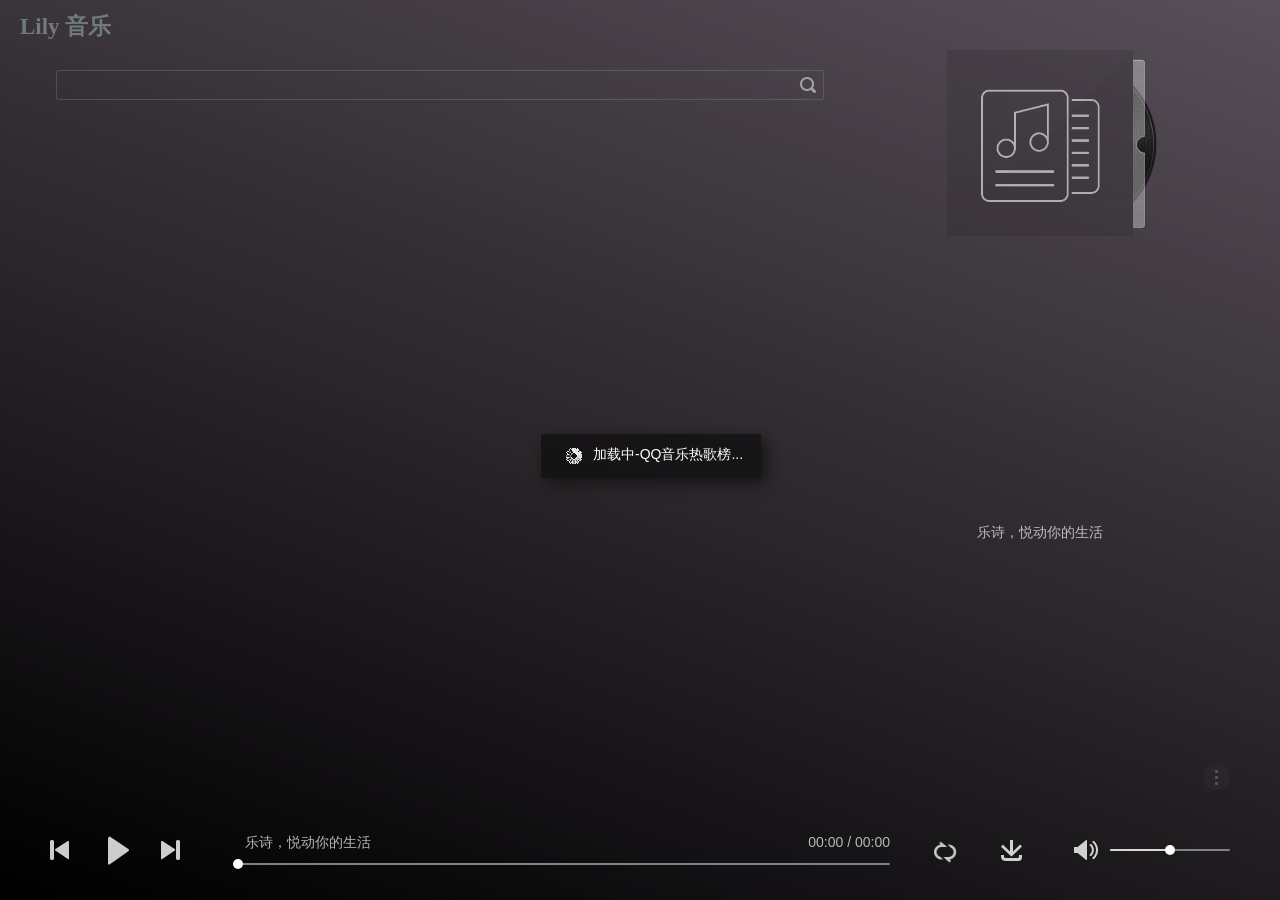
==== commit c211b88e: "last" ====
--- a/Lily_music/index.html
+++ b/Lily_music/index.html
@@ -3,21 +3,25 @@
 <head>
     <meta http-equiv="Content-Type" content="text/html;charset=UTF-8">
     <meta http-equiv="X-UA-Compatible" content="IE=edge">
-    <meta name="Keywords" content="关键词,关键词">
-    <meta name="Description" content="网页描述">
+    <meta name="Keywords" content="音乐播放器,音乐盒">
+    <meta name="Description" content="Lily_music是一个音乐播放器，可搜索">
     <meta name="viewport" content="width=device-width, initial-scale=1, user-scalable=0">
     <meta name="renderer" content="webkit">
     <meta name="generator" content="KodCloud">
     <meta http-equiv="Cache-Control" content="no-siteapp">
     
-    <!-- 强制移动设备下全屏，仅支持部分浏览器) -->
+    <!-- 强制移动设备下全屏 -->
     <meta name="apple-mobile-web-app-capable" content="yes">
     <meta name="apple-touch-fullscreen" content="yes">
     <meta name="apple-mobile-web-app-status-bar-style" content="black">
-    <meta name="full-screen" content="yes"><!--UC强制全屏-->
-    <meta name="browsermode" content="application"><!--UC应用模式-->
-    <meta name="x5-fullscreen" content="true"><!--QQ强制全屏-->
-    <meta name="x5-page-mode" content="app"><!--QQ应用模式-->
+    <!--UC强制全屏-->
+    <meta name="full-screen" content="yes">
+    <!--UC应用模式-->
+    <meta name="browsermode" content="application">
+    <!--QQ强制全屏-->
+    <meta name="x5-fullscreen" content="true">
+    <!--QQ应用模式-->
+    <meta name="x5-page-mode" content="app">
     
     <title>Lily_music</title>
     
@@ -34,7 +38,7 @@
     <!-- 滚动条美化 -->
     <link rel="stylesheet" type="text/css" href="css/jquery.mCustomScrollbar.min.css">
     
-    <!-- layer弹窗插件样式文件 -->
+    <!-- layer弹窗插件 -->
     <link rel="stylesheet" href="js/layer/skin/default/layer.css?v=3.0.2302" id="layuicss-skinlayercss">
 
     <!-- 加载动画 -->
@@ -170,6 +174,5 @@
 <!-- 背景模糊化插件 -->
 <script src="js/background-blur.min.js"></script>
 
-
 </body>
 </html>
--- a/Lily_music/css/kr-loading.css
+++ b/Lily_music/css/kr-loading.css
@@ -1,4 +1,4 @@
  /*loading��ʾ��*/
-.tzui-loading{background:rgba(14, 14, 14, 0.52) ;display:inline-block;color:#fff;box-shadow:5px 5px 1em #151515;position:fixed;padding:6px 2px 6px 20px;z-index:1000}
+.tzui-loading{background:rgba(14, 14, 14, 0.72) ;display:inline-block;color:#fff;box-shadow:5px 5px 1em #151515;position:fixed;padding:6px 2px 6px 20px;z-index:1000}
 .tzui-loading .tzui-loading-cnt{padding:4px 24px;width:100%;}
 .tzui-loading .tzui-loading-gif{padding:16px;float:left;background:url(../images/loading.gif) no-repeat 5px center;}
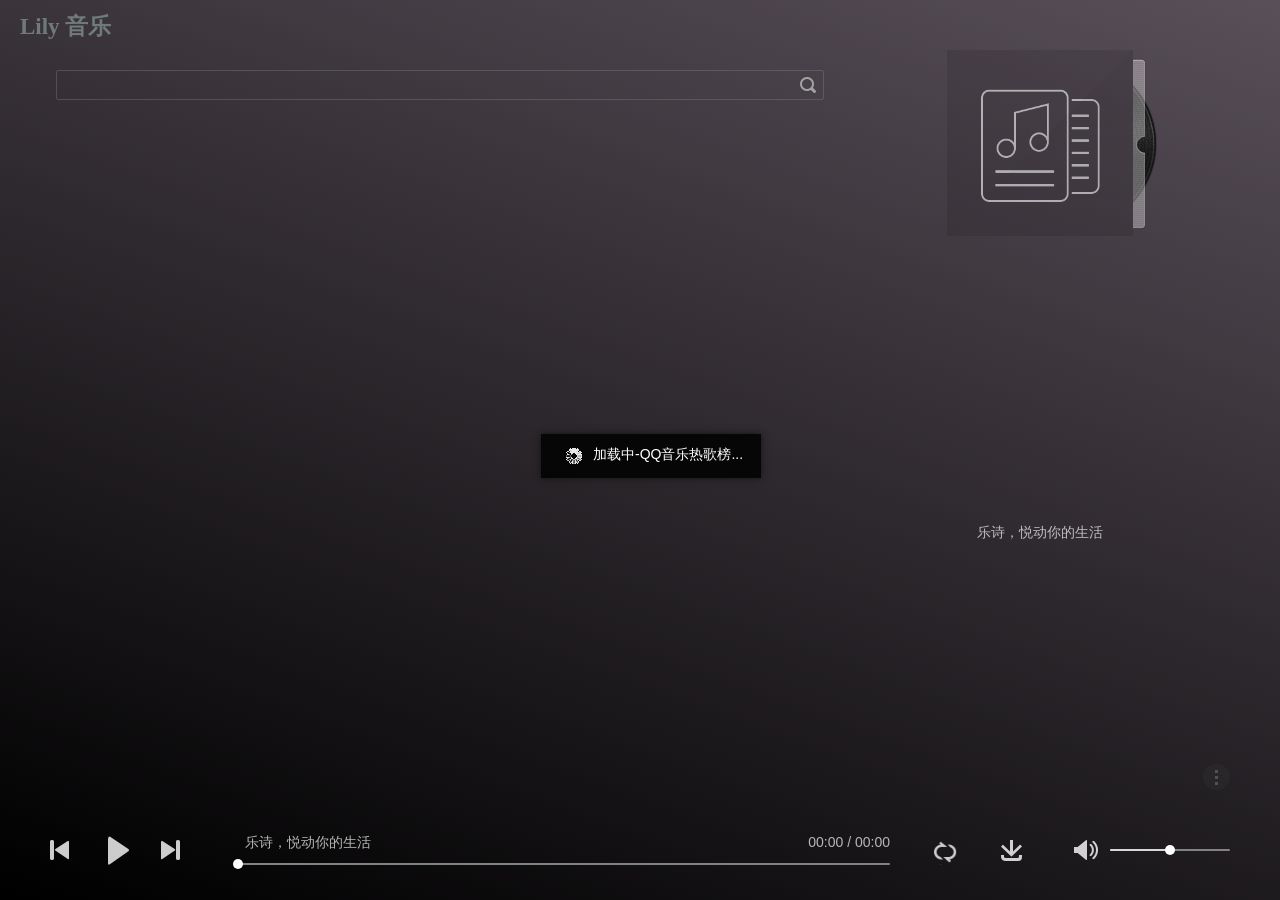
==== commit 3672bd68: "实现复制歌曲和歌词的链接" ====
--- a/Lily_music/index.html
+++ b/Lily_music/index.html
@@ -10,7 +10,7 @@
     <meta name="generator" content="KodCloud">
     <meta http-equiv="Cache-Control" content="no-siteapp">
     
-    <!-- 强制移动设备下全屏 -->
+    <!-- 一些移动设备的全屏 -->
     <meta name="apple-mobile-web-app-capable" content="yes">
     <meta name="apple-touch-fullscreen" content="yes">
     <meta name="apple-mobile-web-app-status-bar-style" content="black">
@@ -53,7 +53,7 @@
     <div class="logo">
         Lily 音乐
     </div>
-</div> 
+</div>
 
 <!-- 中间 -->
 <div class="center">
@@ -159,6 +159,9 @@
 <!-- layer弹窗插件 -->
 <script src="js/layer/layer.js"></script>
 
+<!-- 粘贴复制的插件 -->
+<script type="text/javascript" src="js/clipboard.min.js"></script>
+
 <!-- 列表方法 -->
 <script src="js/list_function.js"></script>
 
--- a/Lily_music/css/index.css
+++ b/Lily_music/css/index.css
@@ -669,12 +669,11 @@
     color: #B2AFAF
 }
 .info-btn {
-    cursor: pointer;
-    color: #31c27c;
-}
-.info-btn:hover {
-    text-decoration: underline;
-}
+    text-decoration: none;
+    cursor: pointer;
+    color: #e28000;
+}
+
 /* 底部 */
 .footer {
     height: 100px;
@@ -941,5 +940,8 @@
 /* 下载按钮 */
 #downabo{display: none;}
 
+/* 复制按钮位置调整 */
+.ZeroClipboardMoviess{margin-top: -17px;}
+
 @-webkit-keyframes dot-move{0%{-webkit-box-shadow: 0 0 20px #fff;}25%{-webkit-box-shadow: 0 0 10px #fff;}50%{-webkit-box-shadow: 0 0 0px #fff;}75%{-webkit-box-shadow: 0 0 10px #fff;}100%{-webkit-box-shadow: 0 0 20px #fff;}}
 @keyframes dot-move{0%{-webkit-box-shadow: 0 0 10px #363333;}25%{-webkit-box-shadow: 0 0 7px #363333;}50%{-webkit-box-shadow: 0 0 0px #fff;}75%{-webkit-box-shadow: 0 0 6px #fff;}100%{-webkit-box-shadow: 0 0 10px #363333;}}
--- a/Lily_music/css/kr-loading.css
+++ b/Lily_music/css/kr-loading.css
@@ -1,4 +1,4 @@
  /*loading��ʾ��*/
-.tzui-loading{background:rgba(14, 14, 14, 0.72) ;display:inline-block;color:#fff;box-shadow:5px 5px 1em #151515;position:fixed;padding:6px 2px 6px 20px;z-index:1000}
+.tzui-loading{background:rgba(0, 0, 0, 0.84) ;display:inline-block;color:#fff;box-shadow:0px 0px 7px #151515;position:fixed;padding:6px 2px 6px 20px;z-index:99991000}
 .tzui-loading .tzui-loading-cnt{padding:4px 24px;width:100%;}
 .tzui-loading .tzui-loading-gif{padding:16px;float:left;background:url(../images/loading.gif) no-repeat 5px center;}
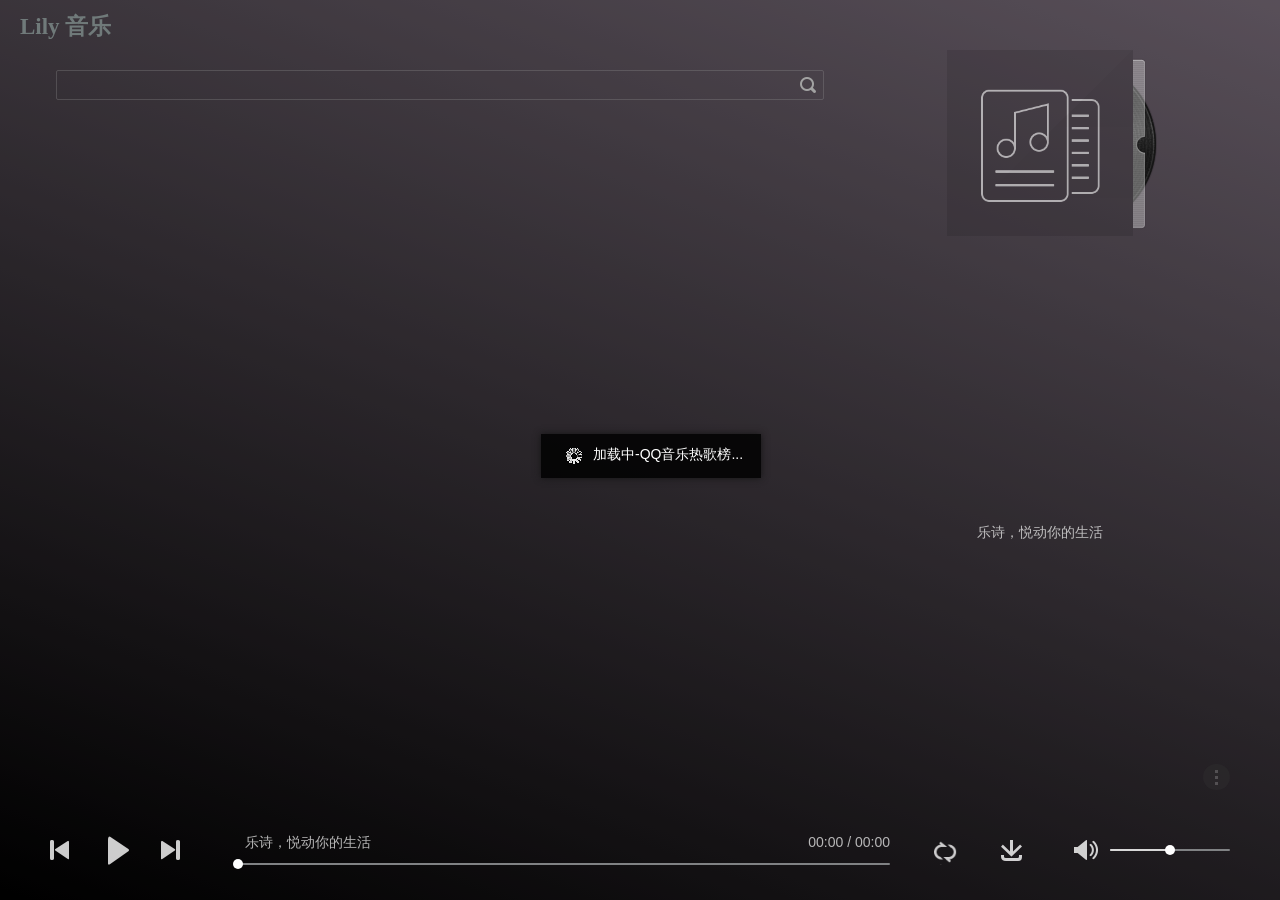
==== commit debd9810: "解决搜索后第一次点击播放时的一些异常" ====
--- a/Lily_music/index.html
+++ b/Lily_music/index.html
@@ -65,7 +65,7 @@
                 <span class="btn active" data-action="list" title="正在播放列表">播放列表</span>
             </div>
             <div class="serchsongs">
-                <input type="text" name="keywords" maxlength="16" id="krserwords"/>
+                <input type="text" name="keywords" maxlength="17" id="krserwords"/>
                 <div class="searchDivIcon"><span class="searchIcon"></span></div>
             </div>
         </div> 
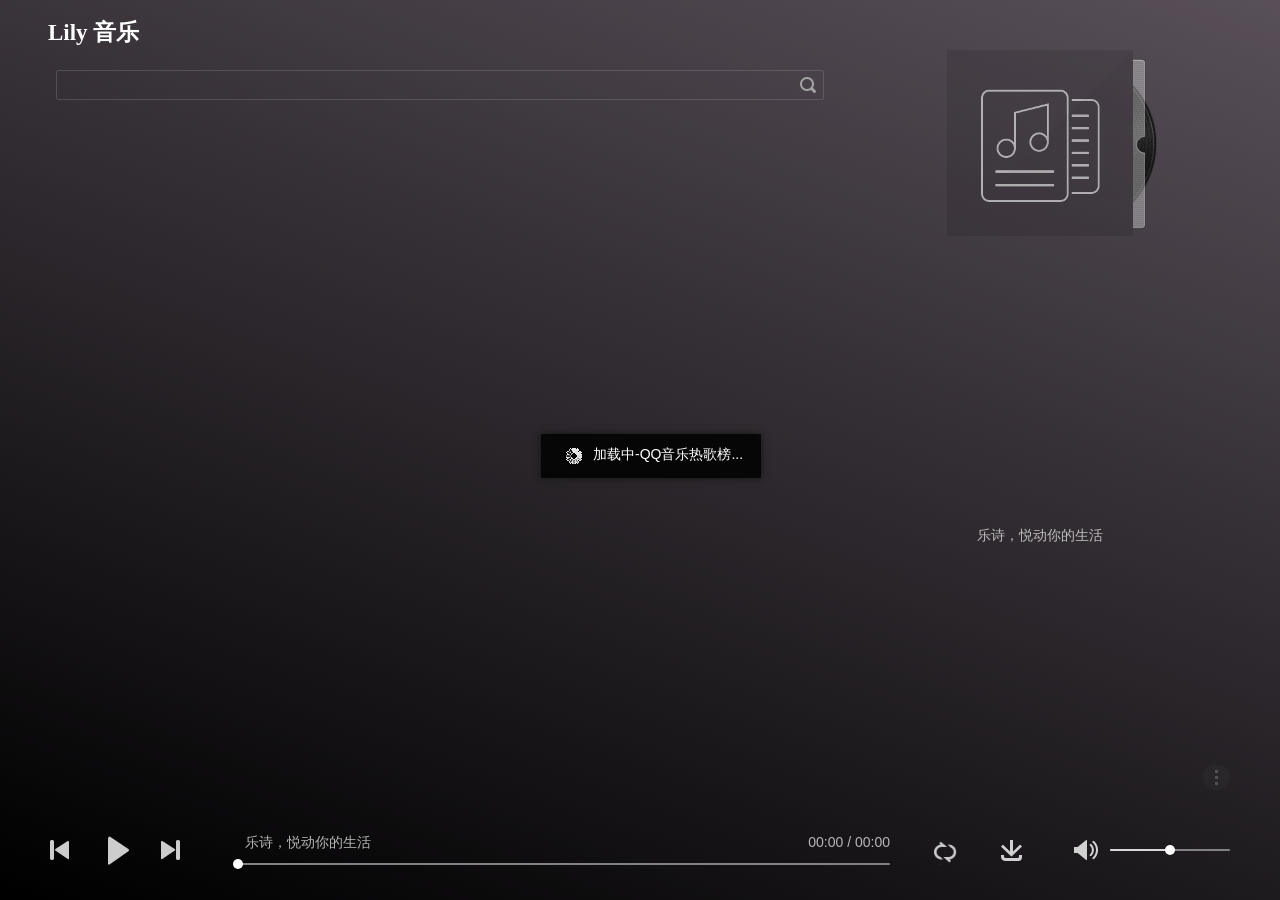
==== commit 59972f11: "细节优化、歌词优化、搜索后播放bug修复" ====
--- a/Lily_music/index.html
+++ b/Lily_music/index.html
@@ -14,33 +14,23 @@
     <meta name="apple-mobile-web-app-capable" content="yes">
     <meta name="apple-touch-fullscreen" content="yes">
     <meta name="apple-mobile-web-app-status-bar-style" content="black">
-    <!--UC强制全屏-->
     <meta name="full-screen" content="yes">
-    <!--UC应用模式-->
     <meta name="browsermode" content="application">
-    <!--QQ强制全屏-->
     <meta name="x5-fullscreen" content="true">
-    <!--QQ应用模式-->
     <meta name="x5-page-mode" content="app">
     
     <title>Lily_music</title>
     
-    
     <!-- 引入jQuery官方类库 -->
     <script src="js/jquery.min.js"></script>
-    
     <!-- 总样式表 -->
     <link rel="stylesheet" type="text/css" href="css/index.css">
-    
     <!-- 响应式优化 -->
-    <link rel="stylesheet" type="text/css" href="css/small.css">
-    
+    <link rel="stylesheet" type="text/css" href="css/mobile.css">
     <!-- 滚动条美化 -->
     <link rel="stylesheet" type="text/css" href="css/jquery.mCustomScrollbar.min.css">
-    
     <!-- layer弹窗插件 -->
     <link rel="stylesheet" href="js/layer/skin/default/layer.css?v=3.0.2302" id="layuicss-skinlayercss">
-
     <!-- 加载动画 -->
     <link type="text/css" rel="stylesheet" href="css/kr-loading.css" />
 </head>
@@ -155,25 +145,18 @@
 <!-- 加载动画相关js -->
 <script src="js/sg.js"></script>
 <script src="js/kr_util.js"></script>
-
 <!-- layer弹窗插件 -->
 <script src="js/layer/layer.js"></script>
-
 <!-- 粘贴复制的插件 -->
 <script type="text/javascript" src="js/clipboard.min.js"></script>
-
 <!-- 列表方法 -->
 <script src="js/list_function.js"></script>
-
 <!-- 注册播放器 -->
 <script src="js/music_play.js"></script>
-
-<!-- 装载歌词 -->
-<script src="js/lyric.js"></script>
-
+<!-- 歌词解析装载 -->
+<script src="js/loadlyc.js"></script>
 <!-- 滚动条美化插件 -->
 <script src="js/jquery.mCustomScrollbar.concat.min.js"></script>
-
 <!-- 背景模糊化插件 -->
 <script src="js/background-blur.min.js"></script>
 
--- a/Lily_music/css/index.css
+++ b/Lily_music/css/index.css
@@ -124,6 +124,8 @@
     display: none;
 }
 .header {
+    left: 28px;
+    top: 6px;
     height: 50px;
     position: absolute;
 }
@@ -135,14 +137,11 @@
     -ms-transition: all 0.25s ease;
     display: inline-block;
     font-size: 23px;
-    color: #707a7a;
+    color: #fff;
     font-weight: bold;
     font-family: serif;
     cursor: pointer;
     margin: 10px 20px;
-}
-.logo:hover {
-    color: #fff;
 }
 
 /* 宽度约束容器 */
@@ -602,7 +601,7 @@
     position: absolute;
     left: 10px;
     right: 10px;
-    top: 195px;
+    top: 202px;
     bottom: 10px;
     overflow: hidden;
     text-align: center;
@@ -624,10 +623,13 @@
     white-space: nowrap;
     overflow: hidden;
     text-overflow: ellipsis;
+    transition: .4s;
 }
 /* 正在播放的那一句歌词 */
 #lyric .lplaying {
     color: #31c27c;
+    transition: .4s;
+    font-size:16px;
 }
 /* 歌词显示区显示的提示语(如加载中、无歌词等) */
 .lyric-tip {
--- a/Lily_music/css/mobile.css
+++ b/Lily_music/css/mobile.css
@@ -0,0 +1,214 @@
+@charset "utf-8";
+
+/* 小于 895px 采用这个样式 */
+@media screen and (max-width: 895px) {
+    /*隐藏头部logo*/
+    .header {
+        display: none;
+    }
+    /*中部顶格*/
+    .center {
+        top: 0;
+    }
+    
+    /* 调出播放器按钮 */
+    .btn[data-action='player'] {
+        display: inline-block;
+    }
+    
+    /* 按钮工具条区域 */
+    #btn-area span{
+        display: block;
+    }
+    .btn-bar {
+        height: 35px;
+        right: 0;
+        z-index: 999;
+    }
+    .btn-box {
+        background-color: #000;
+        background-color: rgba(0, 0, 0, 0.12);
+        position: absolute;
+        top: 0;
+        bottom: 0;
+        left: 0;
+        right: 0;
+    }
+    .btn {
+        margin: 0;
+        padding: 0;
+        width: 50%;
+        height: 100%;
+        display: block;
+        float: left;
+        border: none;
+        text-align: center;
+        line-height: 35px;
+        color: #C5C5C5;
+    }
+    .btn:hover {
+        border: none;
+    }
+    .btn-box .active:after {
+        content: '';
+        display: block;
+        border-bottom: 3px solid #A2A0A0;
+        margin-top: -3px;
+    }
+    /*搜索*/
+    .serchsongs{
+        top:24px;
+        width: 94%;
+    }
+    
+    /* 中部容器区域 */
+    .data-area {
+        top: 40px;
+    }
+    
+    /*数据区域占满整个屏幕*/
+    .data-area {
+        right: 0;
+        top: 66px;
+    }
+    
+    
+    /*列表菜单不显示*/
+    .list-menu {
+        display: none!important;
+    }
+    .music-name-cult {
+        padding-right: 0!important;
+    }
+    
+    /* 专辑区域腾出位置 */
+    .music-album {
+        margin-right: 30px;
+    }
+    /* 小屏幕的列表菜单 */
+    .list-mobile-menu {
+        position: absolute;
+        display: block;
+        width: 30px;
+        height: 30px;
+        background-image: url(../images/player.png);
+        background-position: -30px -365px;
+        right: 0;
+        top: 50%;
+        -webkit-transform: translateY(-50%);
+           -moz-transform: translateY(-50%);
+            -ms-transform: translateY(-50%);
+             -o-transform: translateY(-50%);
+                transform: translateY(-50%);
+        z-index: 2;
+        cursor: pointer;
+    }
+    
+    /*控制按钮区域缩小*/
+    .con-btn {
+        width: 120px;
+    }
+    /*进度条调整*/
+    .progress {
+        width: auto;
+        margin-left: 158px;
+        margin-right: 135px;
+        height: 100%;
+        position: relative;
+    }
+    /*音量控制区域隐藏*/
+    .vol {
+        display: none;
+    }
+    
+    /*隐藏右侧歌词及封面*/
+    .player {
+        display: none;
+        width: 100%;
+    }
+    .cover {
+        margin-top: 60px;
+    }
+    #lyric {
+        overflow-x: hidden;
+        overflow-y: auto;
+    }
+    .lyric {
+        top: 260px;
+    }
+    .btn-download{
+        left: 70%;
+    }
+}
+
+/* 小于 620px 采用这个样式 */
+@media screen and (max-width: 620px) {
+    /*专辑信息不显示*/
+    .music-album {
+        display: none;
+    }
+    /*歌手名字*/
+    .auth-name {
+        width: 35%;
+        padding-right: 30px;
+        box-sizing: border-box;
+    }
+    /*音乐名字拉长*/
+    .music-name {
+        margin-right: 35%;
+    }
+    
+    /*其他隐藏*/
+    .others{
+        display: none;
+    }
+    /*进度条调整*/
+    .progress {
+        width: auto;
+        margin-left: 148px;
+        margin-right: 20px;
+        height: 100%;
+        position: relative;
+    }
+}
+
+/* 小于 500px 采用这个样式 */
+@media screen and (max-width: 500px) {
+    .center {
+        bottom: 60px;
+    }
+    /* 歌单封面 */
+    .sheet-item {   
+        width: 33.33%;
+    }
+    /* 歌单名字 */
+    .sheet-name {
+        max-width: 100px;
+    }
+    .cover {
+        margin-top: 50px;
+    }
+    .footer {
+        height: 60px;
+    }
+    /*歌曲信息降高一点 */
+    .progress_msg{
+        top: 17%;
+    }
+    /* 进度条上的歌曲名称隐藏 */
+    .progress_msg .music_title{
+        display: none;
+    }
+    /*歌曲进度条移为水平
+    .progress-box{
+        top: 50%;
+    }*/
+}
+
+/* 小于 350px 采用这个样式 */
+@media screen and (max-width: 350px) {
+    /* 歌单封面 */
+    .sheet-item {   
+        width: 50%;
+    }
+}
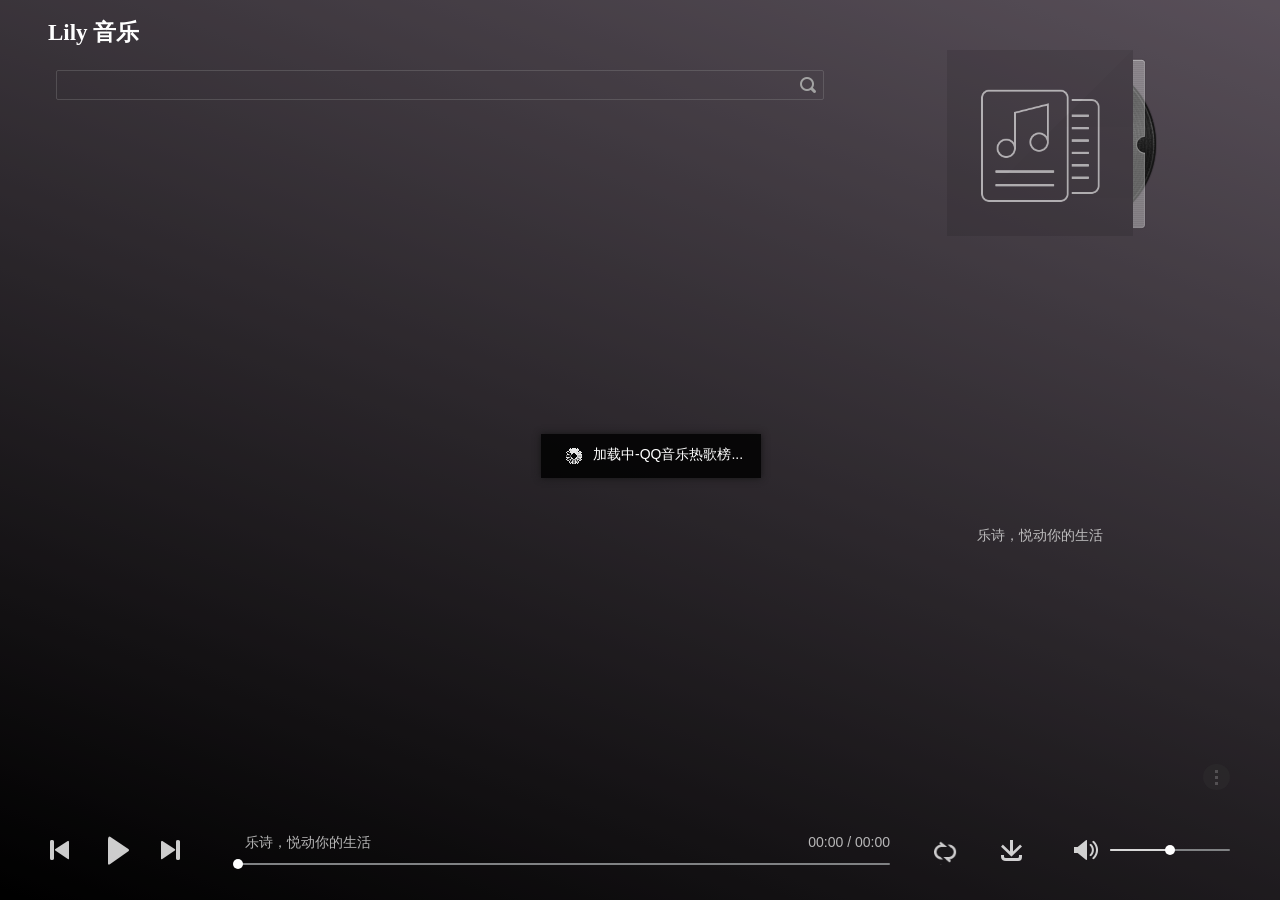
==== commit a97d1b83: "修复移动端滚动条卡顿现象、修复暂停后播放歌词突然跳回第一行位置、其他细节优化" ====
--- a/Lily_music/index.html
+++ b/Lily_music/index.html
@@ -61,11 +61,8 @@
         </div> 
         
         <div class="data-area">
-            <!--歌曲歌单-->
-            <div id="sheet" class="data-box" hidden></div>
-            
             <!--音乐播放列表-->
-            <div id="main-list" class="music-list data-box mCustomScrollbar" data-mcs-theme="minimal">
+            <div id="main-list" class="music-list data-box">
 
             </div>
         </div>
@@ -147,6 +144,8 @@
 <script src="js/kr_util.js"></script>
 <!-- layer弹窗插件 -->
 <script src="js/layer/layer.js"></script>
+<!-- 滚动条美化插件 -->
+<script src="js/jquery.mCustomScrollbar.concat.min.js"></script>
 <!-- 粘贴复制的插件 -->
 <script type="text/javascript" src="js/clipboard.min.js"></script>
 <!-- 列表方法 -->
@@ -155,8 +154,6 @@
 <script src="js/music_play.js"></script>
 <!-- 歌词解析装载 -->
 <script src="js/loadlyc.js"></script>
-<!-- 滚动条美化插件 -->
-<script src="js/jquery.mCustomScrollbar.concat.min.js"></script>
 <!-- 背景模糊化插件 -->
 <script src="js/background-blur.min.js"></script>
 
--- a/Lily_music/css/mobile.css
+++ b/Lily_music/css/mobile.css
@@ -134,7 +134,7 @@
         overflow-y: auto;
     }
     .lyric {
-        top: 260px;
+        top: 270px;
     }
     .btn-download{
         left: 70%;
